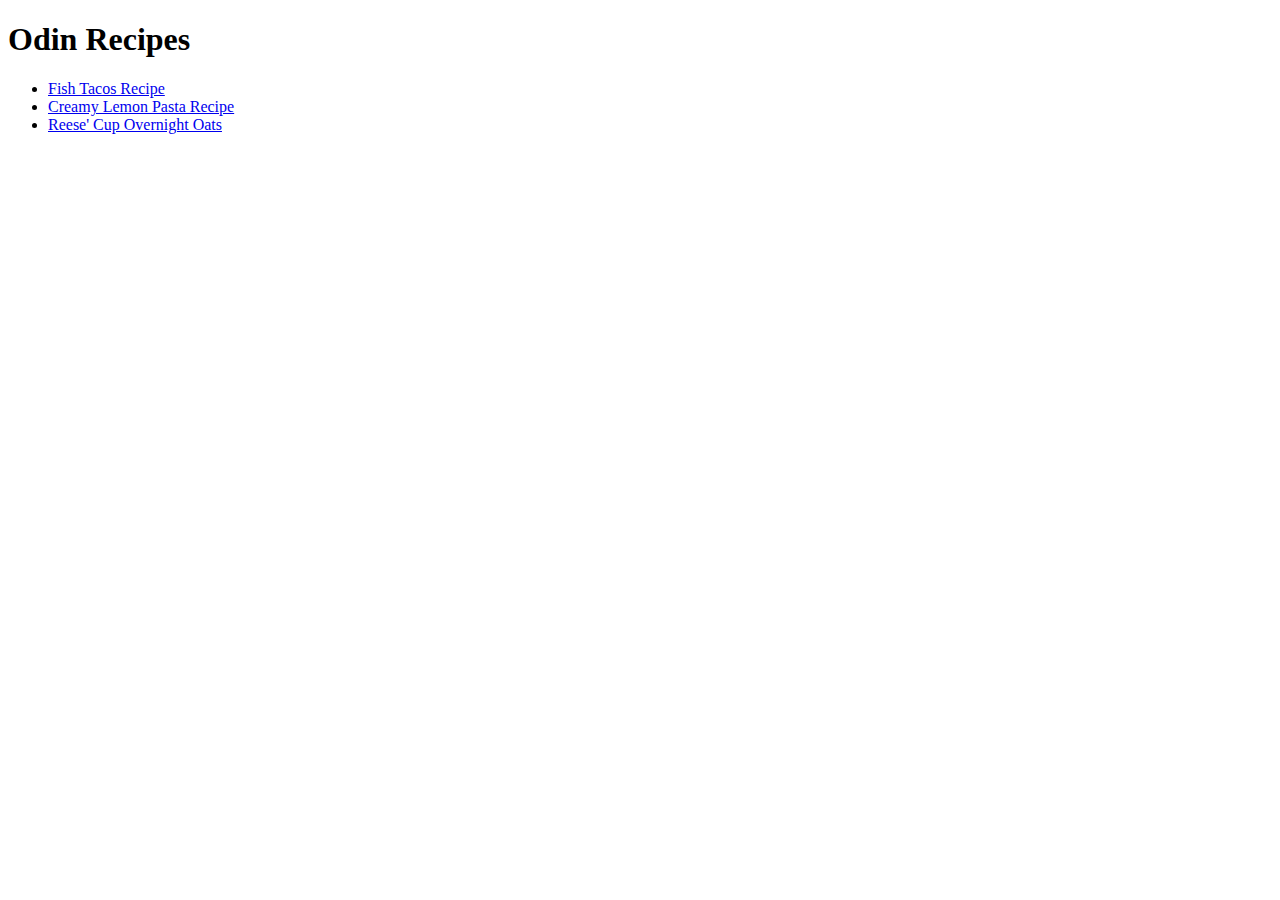
==== index.html @ 2bdd53b9 "Odin recipes project" ====
<!DOCTYPE html>
<html lang="en">
<head>
    <meta charset="UTF-8">
    <meta name="viewport" content="width=device-width, initial-scale=1.0">
    <title>Odin Recipes</title>
</head>
<body>
    <h1>Odin Recipes</h1>
    <ul>
        <li><a href="./recipes/fishtacos.html">Fish Tacos Recipe</a></li>
        <li><a href="./recipes/lemonpasta.html">Creamy Lemon Pasta Recipe</a></li>
        <li><a href="./recipes/overnightoats.html">Reese' Cup Overnight Oats</a></li>
    </ul>
</body>
</html>
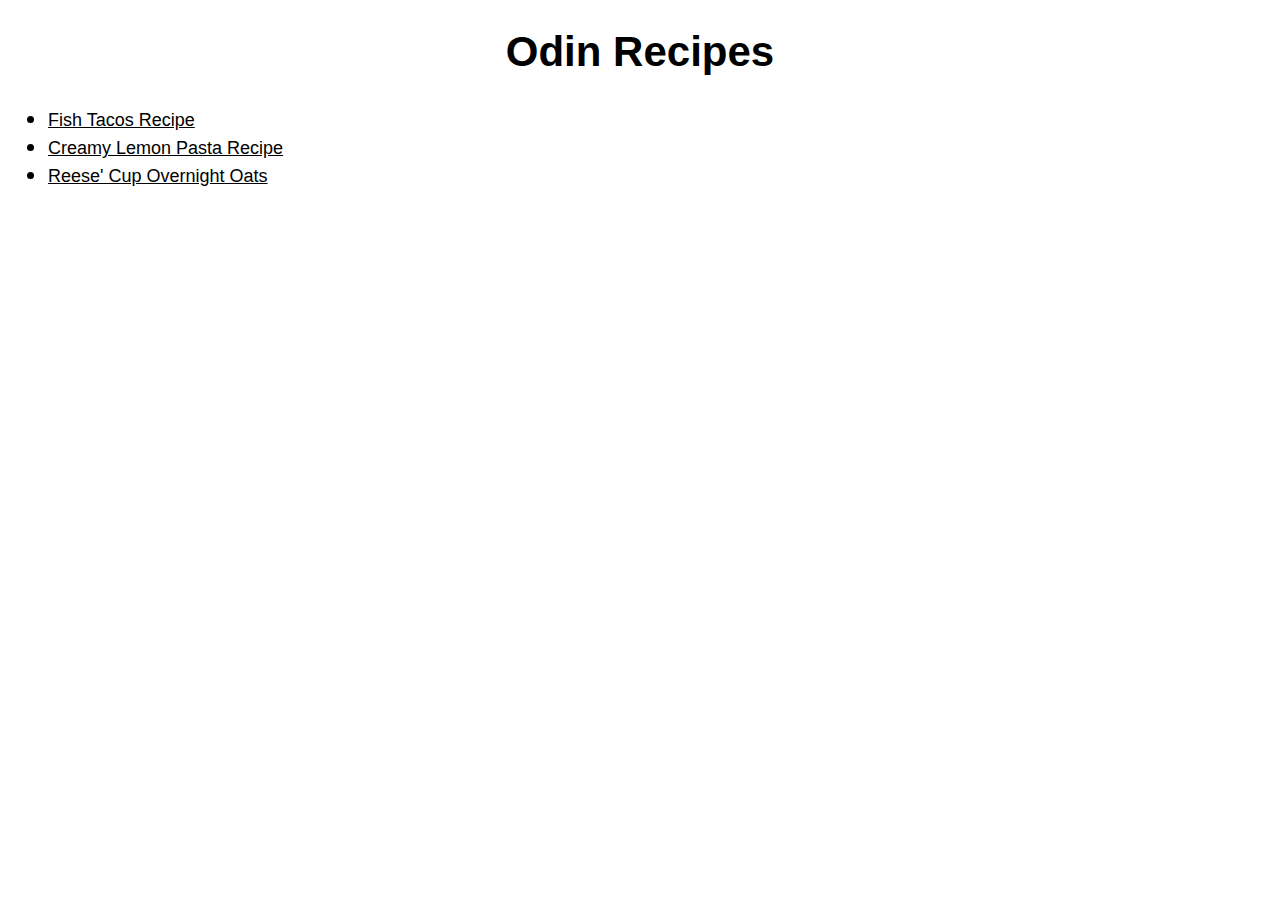
==== commit 86810811: "add stylesheet" ====
--- a/index.html
+++ b/index.html
@@ -3,14 +3,15 @@
 <head>
     <meta charset="UTF-8">
     <meta name="viewport" content="width=device-width, initial-scale=1.0">
+    <link rel="stylesheet" href="./style.css">
     <title>Odin Recipes</title>
 </head>
 <body>
-    <h1>Odin Recipes</h1>
+    <h1 class="heading">Odin Recipes</h1>
     <ul>
-        <li><a href="./recipes/fishtacos.html">Fish Tacos Recipe</a></li>
-        <li><a href="./recipes/lemonpasta.html">Creamy Lemon Pasta Recipe</a></li>
-        <li><a href="./recipes/overnightoats.html">Reese' Cup Overnight Oats</a></li>
+        <li class="list"><a href="./recipes/fishtacos.html">Fish Tacos Recipe</a></li>
+        <li class="list"><a href="./recipes/lemonpasta.html">Creamy Lemon Pasta Recipe</a></li>
+        <li class="list"><a href="./recipes/overnightoats.html">Reese' Cup Overnight Oats</a></li>
     </ul>
 </body>
 </html>--- a/style.css
+++ b/style.css
@@ -0,0 +1,16 @@
+* {
+    font-family: Verdana, Geneva, Tahoma, sans-serif;
+    font-size: 18px;
+    color: black;
+}
+
+.heading {
+    font-weight: bold;
+    font-size: 42px;
+    text-align: center;
+}
+
+.list {
+    text-align: left;
+    font-size: 24px;
+}